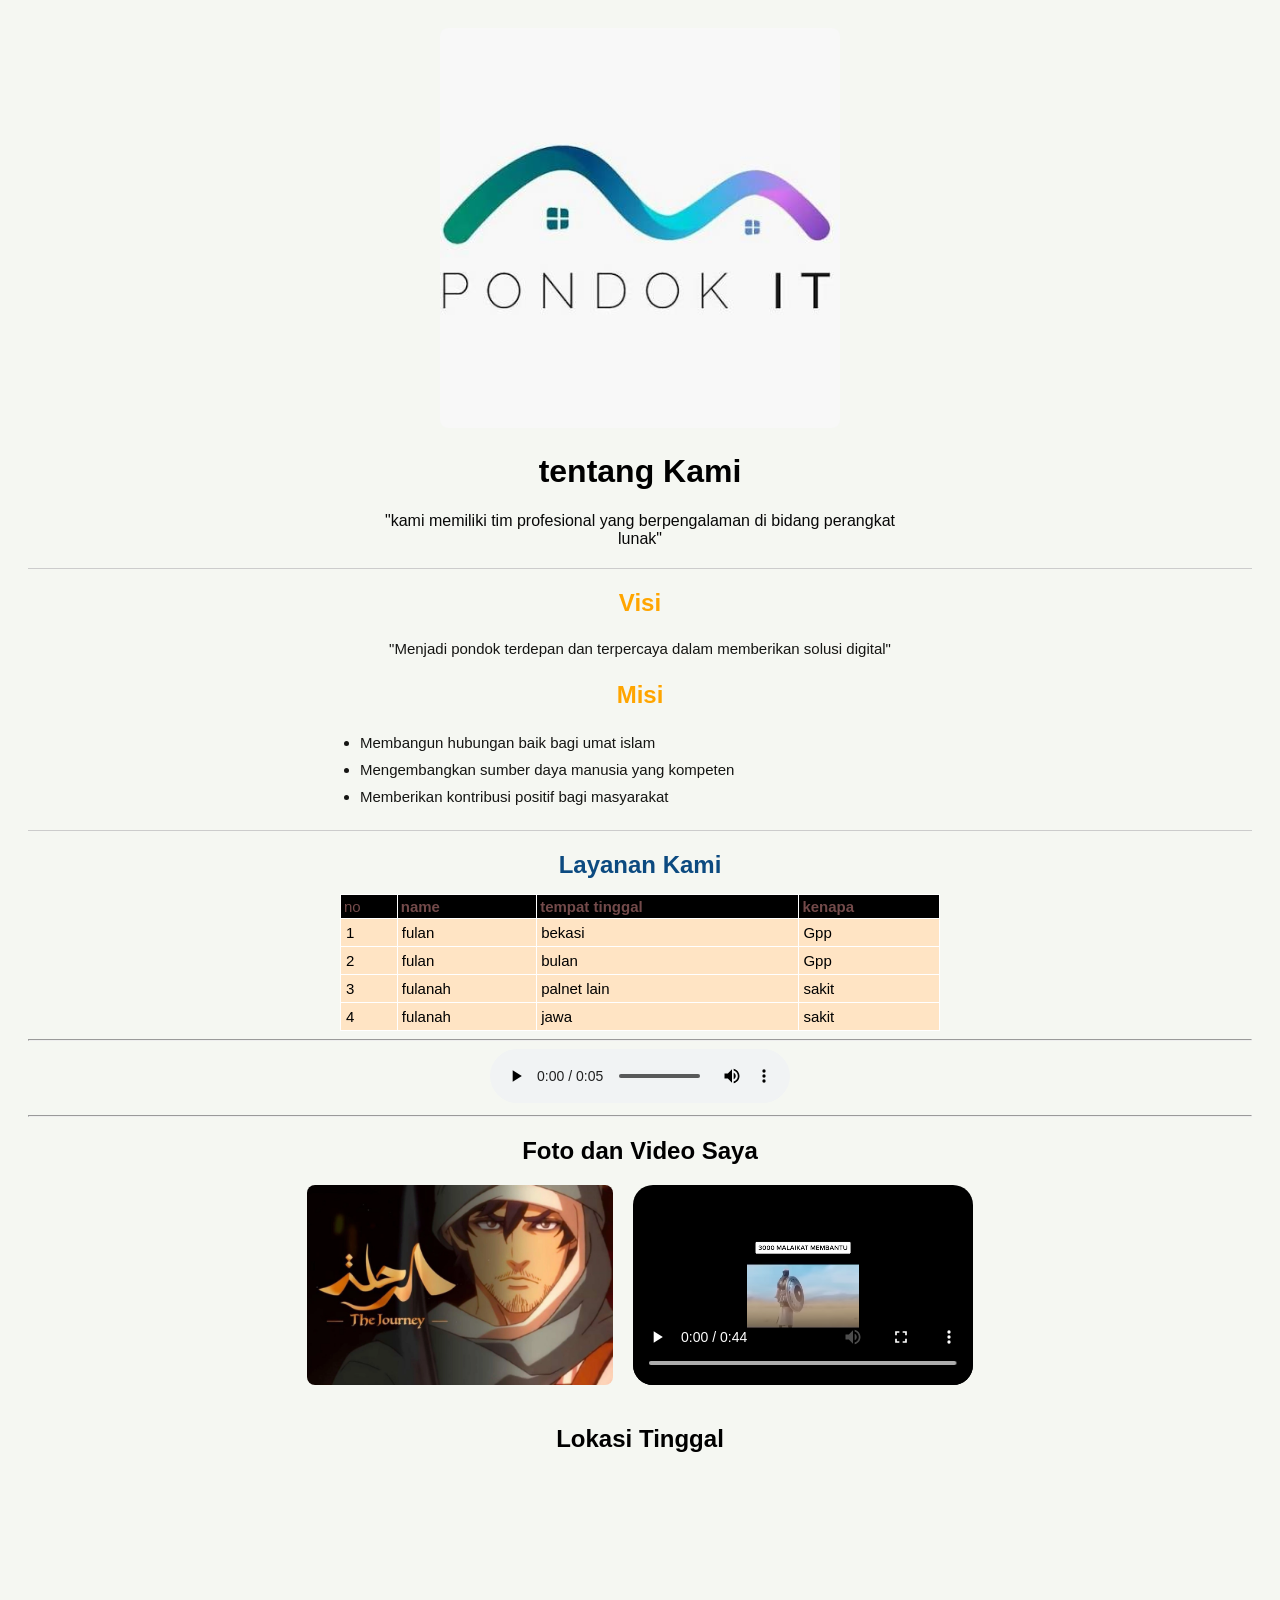
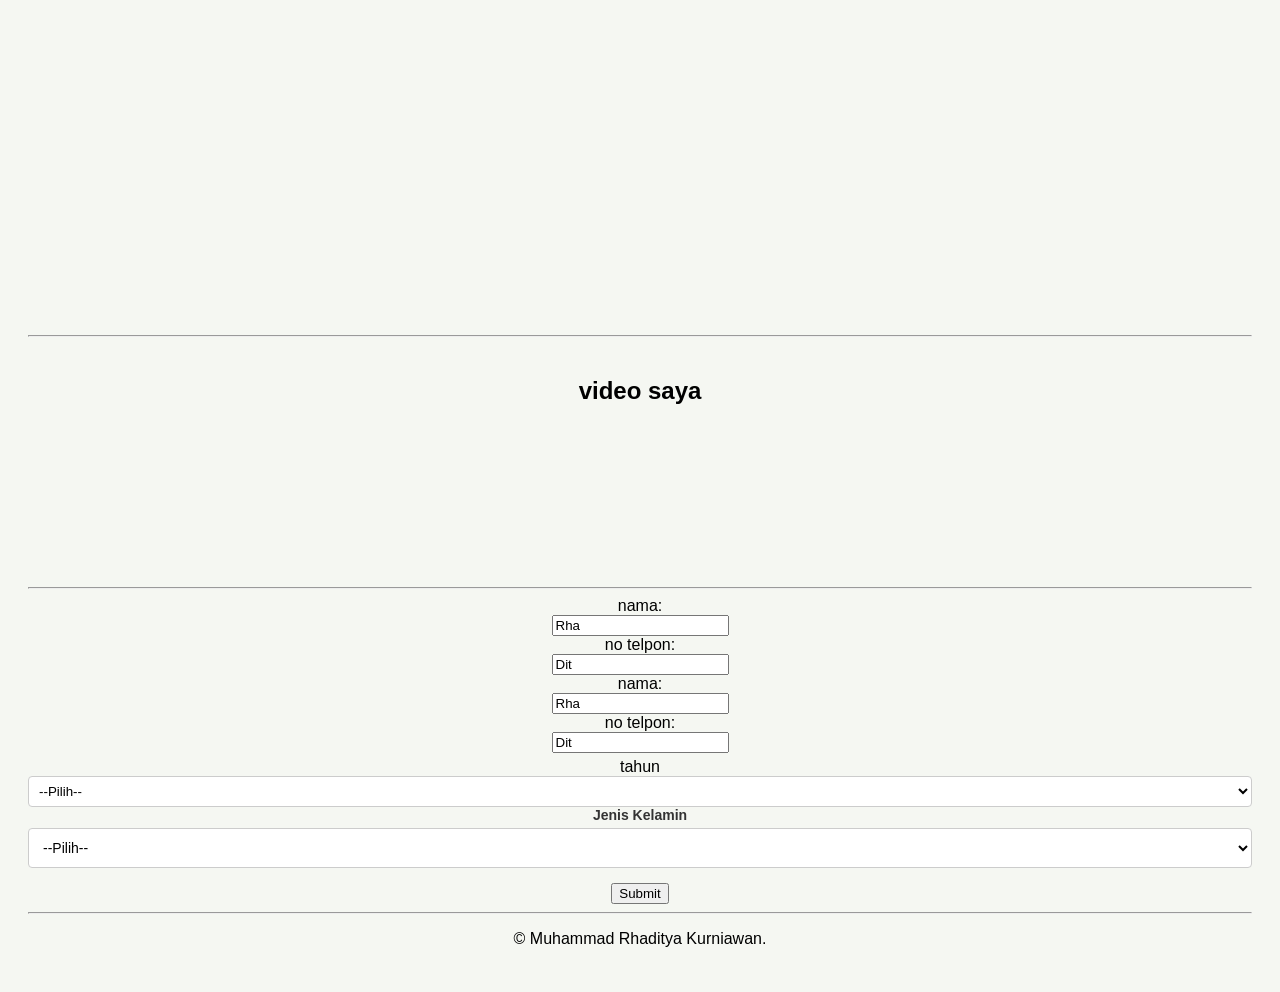
==== pertemuan-06/index.html @ ecda631c "pertemuan 06" ====
<!DOCTYPE html>
<html lang="en">
<head>
    <meta charset="UTF-8">
    <meta name="viewport" content="width=device-width, initial-scale=1.0">
    <title>Document</title>
</head>
  <body
    style="
      background-color: rgb(245, 247, 242);
      text-align: center;
      font-family: sans-serif;
      padding: 20px;
    "
  >

    <img
      src="assets/images (2).jpg"
      alt="seekor orang sedang menggayung, nusa tenggara timur"
      width="400"
      style="border-radius: 8px"
    />
    <h1>tentang Kami</h1>
    <p style="color: rgb(8, 8, 8); text-align: center">
      "kami memiliki tim profesional yang berpengalaman di bidang perangkat<br />
      lunak"
    </p>
    <hr style="border: 0; border-top: 1px solid #ccc; margin: 20px 0" />

    <div style="max-width: 600px; margin: 0 auto; text-align: left">
      <h2 style="text-align: center; color: orange">Visi</h2>
      <p
        style="
          color: rgb(21, 21, 19);
          text-align: center;
          font-size: 15px;
          line-height: 1.6;
        "
      >
        "Menjadi pondok terdepan dan terpercaya dalam memberikan solusi digital"
      </p>

      <h2 style="text-align: center; color: orange; margin-top: 20px">Misi</h2>

      <ul
        style="
          line-height: 1.8;
          font-size: 15px;
          color: rgb(21, 21, 19);
          padding-left: 20px;
        "
      >
        <li>Membangun hubungan baik bagi umat islam</li>
        <li>Mengembangkan sumber daya manusia yang kompeten</li>
        <li>Memberikan kontribusi positif bagi masyarakat</li>
      </ul>
    </div>

    <hr style="border: 0; border-top: 1px solid #ccc; margin: 20px 0" />

    <h2 style="color: #0c4a80; margin-bottom: 15px">Layanan Kami</h2>

    <table
      style="
        width: 100%;
        max-width: 600px;
        margin: 0 auto;
        border-collapse: collapse;
        background-color: white;
        text-align: left;
        font-size: 15px;
      "
    >
      <thead>
        <tr style="background-color: black; color: rgb(115, 74, 74)">
          <td style="border: 1px solid white; padding: 3px">no</td>
          <th style="border: 1px solid white; padding: 3px">name</th>
          <th style="border: 1px solid white; padding: 3px">tempat tinggal</th>
          <th style="border: 1px solid white; padding: 3px">kenapa</th>
        </tr>
      </thead>
      <tbody>
        <tr style="background-color: bisque">
          <td style="border: 1px solid white; padding: 5px">1</td>
          <td style="border: 1px solid white; padding: 4px">fulan</td>
          <td style="border: 1px solid white; padding: 4px">bekasi</td>
          <td style="border: 1px solid white; padding: 4px">Gpp</td>
        </tr>

        <tr style="background-color: bisque">
          <td style="border: 1px solid white; padding: 5px">2</td>
          <td style="border: 1px solid white; padding: 4px">fulan</td>
          <td style="border: 1px solid white; padding: 4px">bulan</td>
          <td style="border: 1px solid white; padding: 4px">Gpp</td>
        </tr>
        <tr style="background-color: bisque">
          <td style="border: 1px solid white; padding: 5px">3</td>
          <td style="border: 1px solid white; padding: 4px">fulanah</td>
          <td style="border: 1px solid white; padding: 4px">palnet lain</td>
          <td style="border: 1px solid white; padding: 4px">sakit</td>
        </tr>
        <tr style="background-color: bisque">
          <td style="border: 1px solid white; padding: 5px">4</td>
          <td style="border: 1px solid white; padding: 4px">fulanah</td>
          <td style="border: 1px solid white; padding: 4px">jawa</td>
          <td style="border: 1px solid white; padding: 4px">sakit</td>
        </tr>
      </tbody>
    </table>
    <hr />
    <audio controls>
      <source src="audios/tmph3o88c10.mp3" type="audio/mpeg" />
    </audio>
    <hr />
    <h2>Foto dan Video Saya</h2>

    <div
      style="
        display: flex;
        flex-wrap: wrap;
        gap: 20px;
        align-items: center;
        justify-content: center;
        margin-top: 15px;
      "
    >
      <img
        src="assets/islam.webp"
        alt="Contoh gambar dari Wikipedia"
        style="height: 200px; border-radius: 8px; object-fit: cover"
      />

      <video
        width="340"
        height="200"
        controls
        style="border-radius: 20px; background-color: black"
      >
        <source
          src="videos/vidssave.com Ketika Ribuan Malaikat Turun Membantu Kaum Muslimin di Perang Badar 480P.mp4"
          type="video/mp4"
        />
        <hr>
      </video>
    </div>

    <div class="container" style="text-align: center; margin-top: 40px;">
      <h2 style="margin-bottom: 20px;">Lokasi Tinggal</h2>
      
      <iframe src="https://www.google.com/maps/embed?pb=!1m18!1m12!1m3!1d3263.9314811214845!2d106.97728907398998!3d-6.224583293763472!2m3!1f0!2f0!3f0!3m2!1i1024!2i768!4f13.1!3m3!1m2!1s0x2e698d003baed38b%3A0x654bd3f4ed728cdd!2sRawa%20bambu!5e1!3m2!1sid!2sid!4v1783928559958!5m2!1sid!2sid" width="100%" height="450" style="border:0;" allowfullscreen="" loading="lazy" referrerpolicy="strict-origin-when-cross-origin"></iframe>
    </div>
    <hr>
    <div class="container" style="text-align: center; margin-top: 40px;">
      <h2 style="margin-bottom: 20px;">video saya</h2>
      <iframe 
        src="https://peertube.tv/videos/embed/xqGET7fteBeQn91ADr7k2e" allow="fullscreen" sandbox="allow-same-origin allow-scripts allow-popups allow-forms" style="border: 0px;">
        width="80%" 
        height="400" 
        style="border: 1px solid #ccc; border-radius: 8px;" 
        title="video saya"
      </iframe>
    </div>

    <hr>

    <form action="/action_page.php">
      <label for="fname">nama:</label><br />
      <input type="text" id="fname" name="fname" value="Rha" /><br />
      <label for="lname">no telpon:</label><br />
      <input type="text" id="lname" name="lname" value="Dit" /><br />
      <div>
        <form action="/action_page.php"></form>
        <label for="lname">nama:</label><br />
        <input type="text" value="Rha" /><br />
        <label for="lname">no telpon:</label><br />
        <input type="text" value="Dit" /><br />
        <td style="padding: 8px; border: 1px solid #ccc">
          <label
            for="jenis_kelamin"
            style="
              font-weight: bold;
              display: block;
              margin-bottom: 5px;
              color: #333;
              font-size: 14px;
            "
          ></label>
          tahun
          <select
            name="tahun_selesai[]"
            style="
              width: 100%;
              padding: 6px;
              border: 1px solid #ccc;
              border-radius: 4px;
              background-color: white;
            "
          >
            <option value="">--Pilih--</option>
            <option value="2026">2026</option>
            <option value="2025">2025</option>
            <option value="2024">2024</option>
            <option value="2023">2023</option>
          </select>
        </td>
      </div>
      <div style="display: flex; gap: 20px; margin-bottom: 15px">
        <div style="flex: 1">
          <label
            for="jenis_kelamin"
            style="
              font-weight: bold;
              display: block;
              margin-bottom: 5px;
              color: #333;
              font-size: 14px;
            "
          >
            Jenis Kelamin
          </label>
          <select
            id="jenis_kelamin"
            name="jenis_kelamin"
            style="
              width: 100%;
              padding: 10px;
              border: 1px solid #ccc;
              border-radius: 4px;
              background-color: white;
              font-size: 14px;
              height: 40px;
              box-sizing: border-box;
            "
          >
            <option value="">--Pilih--</option>
            <option value="Laki-laki">Laki-laki</option>
            <option value="Perempuan">Perempuan</option>
          </select>
        </div>
      </div>
    </form>

    <input type="submit" value="Submit" />
    <hr />
    <p>&copy; Muhammad Rhaditya Kurniawan.</p>
  </body>
</html>
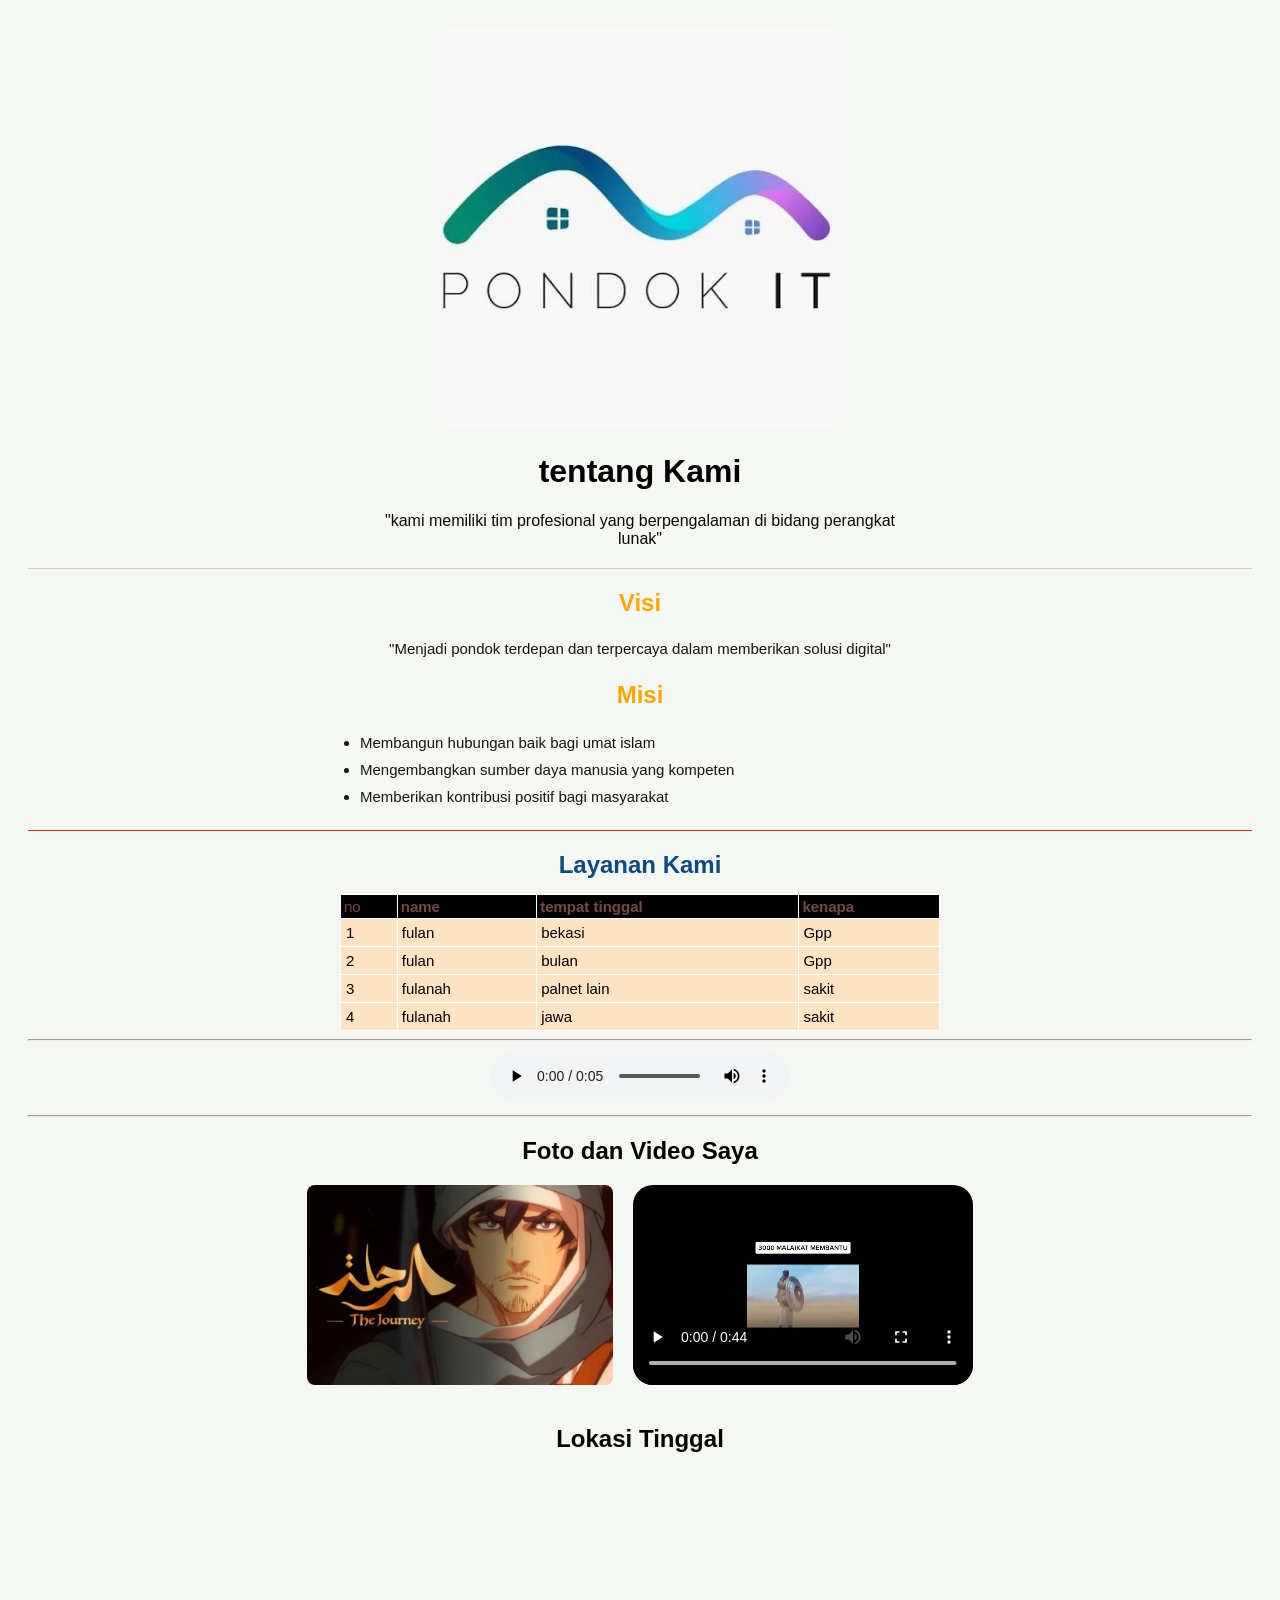
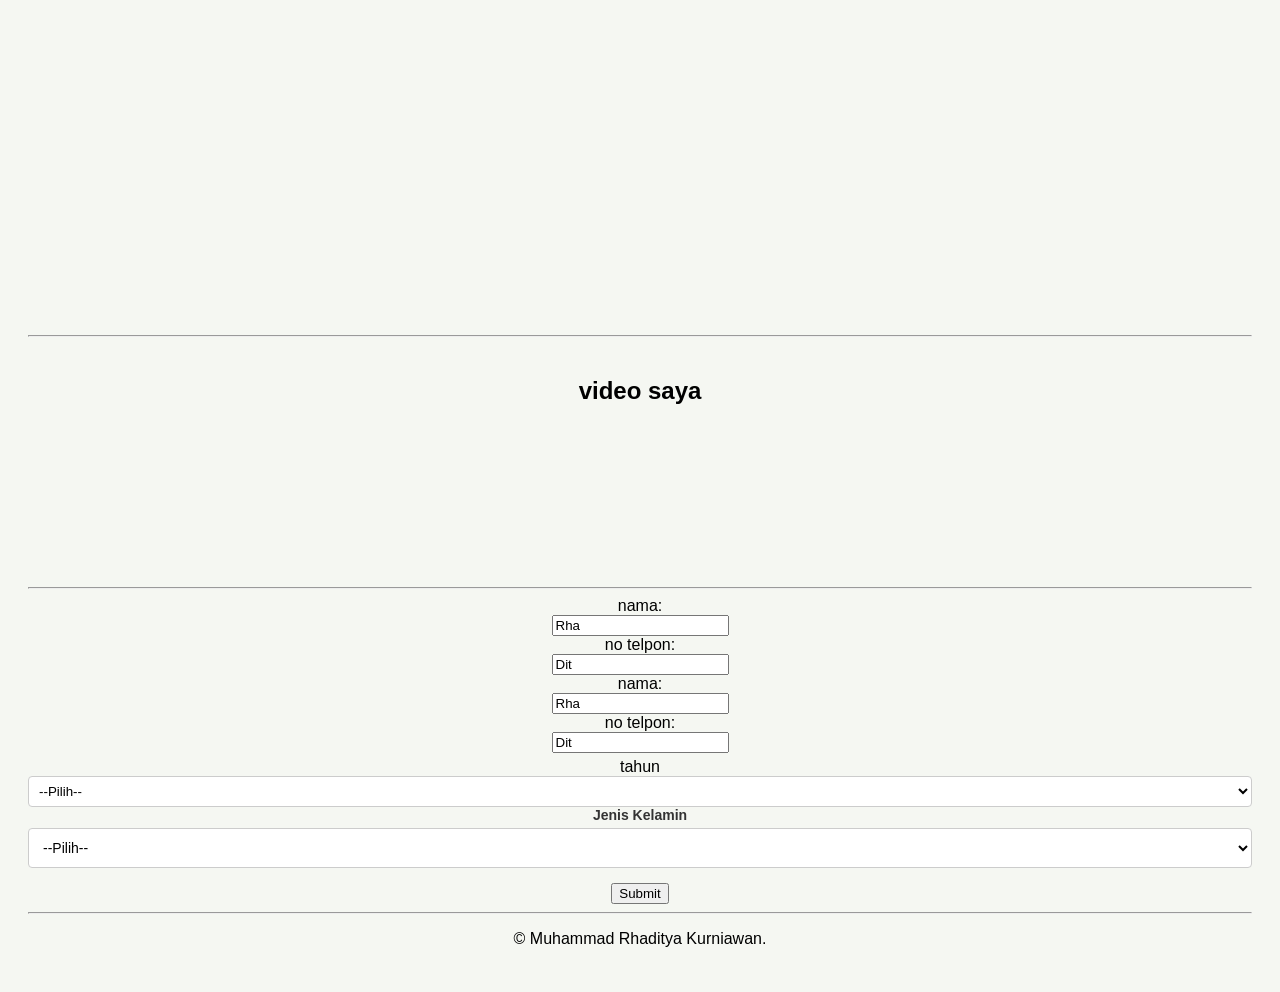
==== commit 1410daac: "membuat css" ====
--- a/pertemuan-06/index.html
+++ b/pertemuan-06/index.html
@@ -56,7 +56,7 @@
       </ul>
     </div>
 
-    <hr style="border: 0; border-top: 1px solid #ccc; margin: 20px 0" />
+    <hr style="border: 0; border-top: 1px solid #e32020; margin: 20px 0" />
 
     <h2 style="color: #0c4a80; margin-bottom: 15px">Layanan Kami</h2>
 
